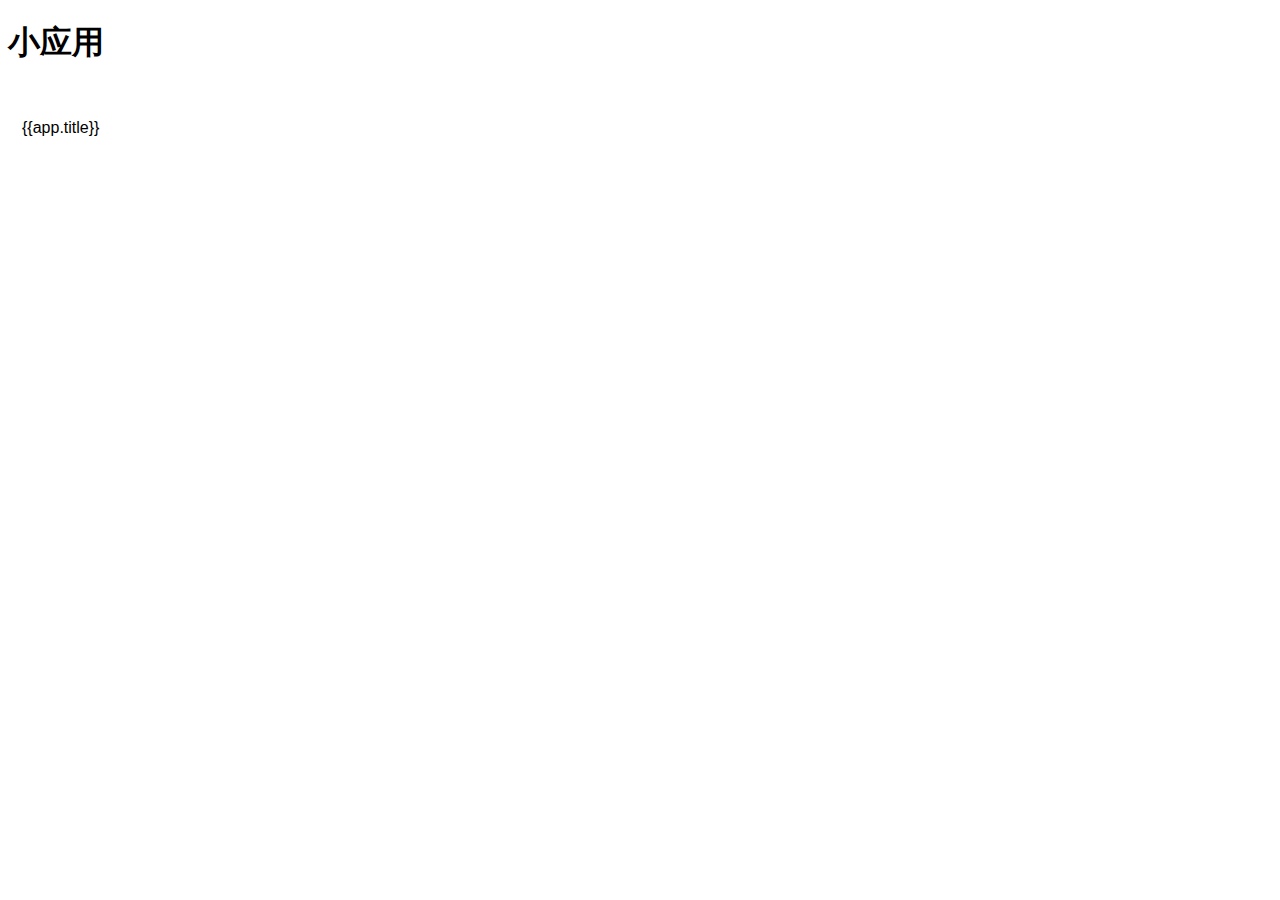
==== index.html @ 61ecfb83 "添加首页" ====
<!DOCTYPE html>
<html lang="en">

<head>
    <meta charset="UTF-8">
    <meta name="viewport" content="width=device-width, initial-scale=1.0">
    <title>app</title>
    <link rel="stylesheet" href="./plugin/element/element.css">
    <link rel="stylesheet" href="./plugin/normalize/normalize.min.css">
    <script src="./plugin/vue/vue.js"></script>
    <script src="./plugin/element/element.js"></script>

    <style>
        #app {
            font-family: "Helvetica Neue", Helvetica, "PingFang SC", "Hiragino Sans GB", "Microsoft YaHei", "微软雅黑", Arial, sans-serif;
        }
    </style>
</head>

<body>
    <div id="app">
        <el-container>
            <el-header>
                <h1>小应用</h1>
            </el-header>
            <el-main>
                <el-row>
                    <el-col :span="8" v-for="(app, index) in apps" :key="index" :offset="index > 0 ? 2 : 0">
                        <el-card :body-style="{ padding: '0px' }">
                            <el-link :href="app.url" :underline="false" target="_blank">
                                <img :src="app.image" style="width: 100%;">
                                <div style="padding: 14px;">
                                    <span>{{app.title}}</span>
                                </div>
                            </el-link>
                        </el-card>
                    </el-col>
                </el-row>
            </el-main>
        </el-container>
    </div>

</body>
<script>
    var app = new Vue({
        el: '#app',
        data: {
            apps: [{
                title: "【组合】生成多行多列内容的组合结果",
                image: "[data-uri]",
                url: "combine/index.html"
            }, {
                title: "【π】获取π的第n位",
                image: "[data-uri]",
                url: "pi/index.html"
            }]
        },
        methods: {},
    });
</script>

</html>
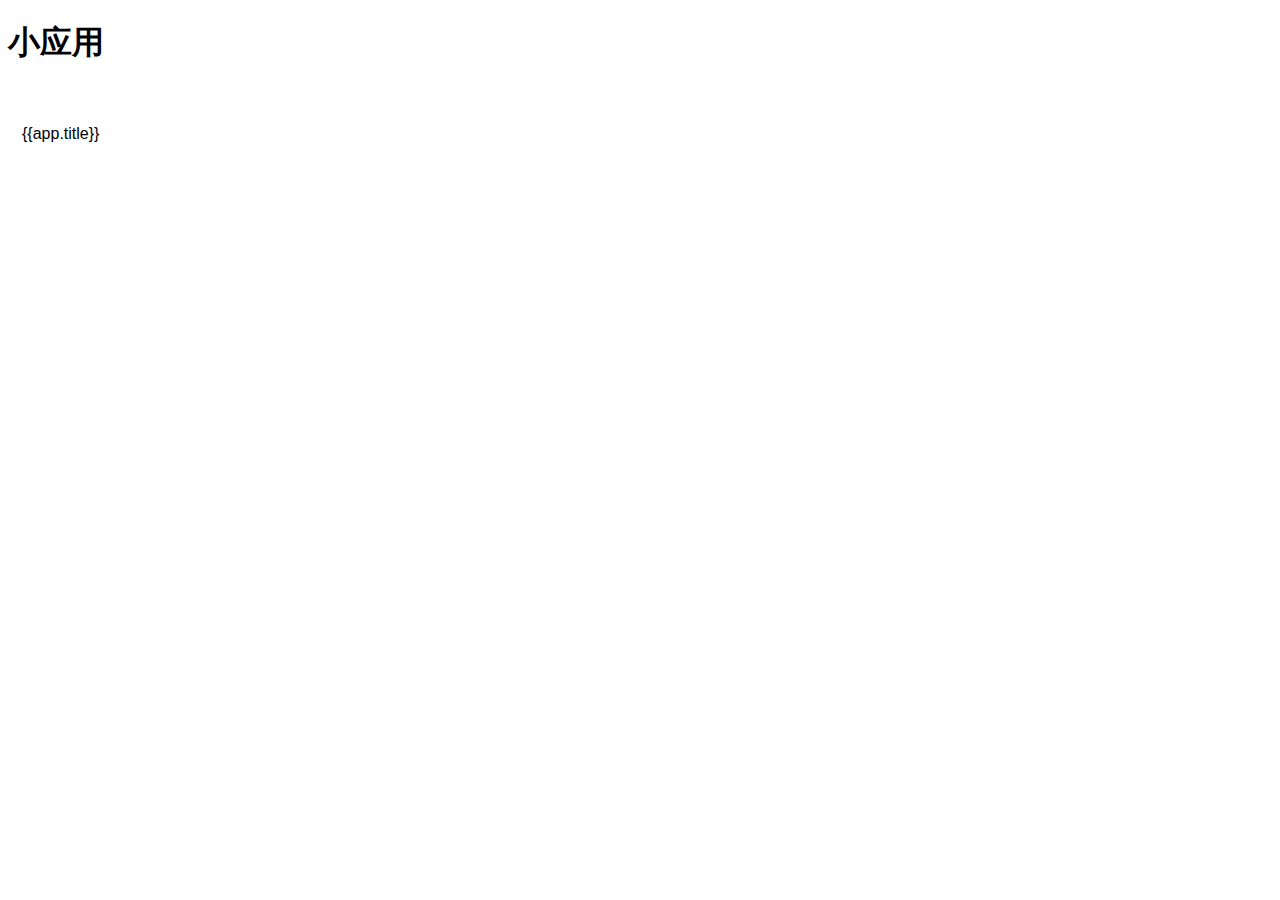
==== commit 96396a53: "新增纪念日" ====
--- a/index.html
+++ b/index.html
@@ -1,5 +1,5 @@
 <!DOCTYPE html>
-<html lang="en">
+<html lang="zh">
 
 <head>
     <meta charset="UTF-8">
@@ -14,6 +14,15 @@
         #app {
             font-family: "Helvetica Neue", Helvetica, "PingFang SC", "Hiragino Sans GB", "Microsoft YaHei", "微软雅黑", Arial, sans-serif;
         }
+        
+        .title {
+            padding: 14px;
+            height: 30px;
+            line-height: 30px;
+            white-space: nowrap;
+            text-overflow: ellipsis;
+            overflow: hidden;
+        }
     </style>
 </head>
 
@@ -24,15 +33,15 @@
                 <h1>小应用</h1>
             </el-header>
             <el-main>
-                <el-row>
-                    <el-col :span="8" v-for="(app, index) in apps" :key="index" :offset="index > 0 ? 2 : 0">
+                <el-row :gutter="20">
+                    <el-col :span="8" v-for="(app, index) in apps" :key="index" style="margin-bottom: 20px;">
                         <el-card :body-style="{ padding: '0px' }">
-                            <el-link :href="app.url" :underline="false" target="_blank">
+                            <a :href="app.url" style="text-decoration: none;color: black;">
                                 <img :src="app.image" style="width: 100%;">
-                                <div style="padding: 14px;">
-                                    <span>{{app.title}}</span>
+                                <div class="title">
+                                    {{app.title}}
                                 </div>
-                            </el-link>
+                            </a>
                         </el-card>
                     </el-col>
                 </el-row>
@@ -47,13 +56,21 @@
         data: {
             apps: [{
                 title: "【组合】生成多行多列内容的组合结果",
-                image: "[data-uri]",
+                image: "./img/c.jpg",
                 url: "combine/index.html"
             }, {
                 title: "【π】获取π的第n位",
-                image: "[data-uri]",
+                image: "./img/pi.jpg",
                 url: "pi/index.html"
-            }]
+            }, {
+                title: "【抽奖】转盘抽奖",
+                image: "./img/c.jpg",
+                url: "wheel/index.html"
+            }, {
+                title: "【纪念日】我和木小先",
+                image: "./img/pi.jpg",
+                url: "mxx/index.html"
+            }, ]
         },
         methods: {},
     });
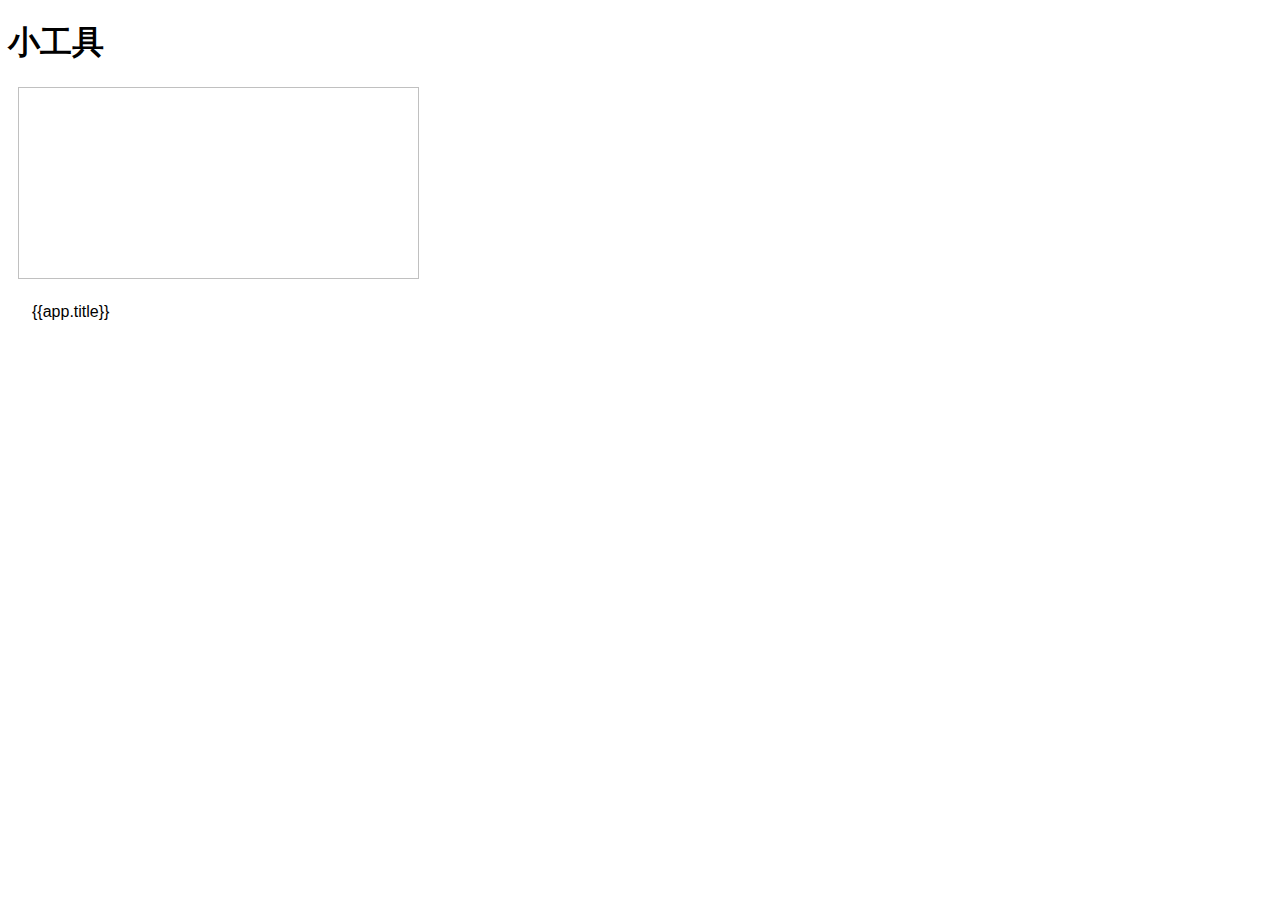
==== commit fd247266: "代码生成器" ====
--- a/index.html
+++ b/index.html
@@ -11,17 +11,33 @@
     <script src="./plugin/element/element.js"></script>
 
     <style>
+        body {
+            background: #ffffff;
+        }
+        
         #app {
             font-family: "Helvetica Neue", Helvetica, "PingFang SC", "Hiragino Sans GB", "Microsoft YaHei", "微软雅黑", Arial, sans-serif;
         }
         
+        .applets {
+            display: flex;
+            flex-wrap: wrap;
+            justify-content: flex-start;
+        }
+        
+        .applet {
+            width: 33.33%;
+            padding: 0 10px;
+            box-sizing: border-box;
+        }
+        
         .title {
             padding: 14px;
-            height: 30px;
+            /* height: 30px; */
             line-height: 30px;
-            white-space: nowrap;
-            text-overflow: ellipsis;
-            overflow: hidden;
+            /* white-space: nowrap; */
+            /* text-overflow: ellipsis; */
+            /* overflow: hidden; */
         }
     </style>
 </head>
@@ -30,20 +46,20 @@
     <div id="app">
         <el-container>
             <el-header>
-                <h1>小应用</h1>
+                <h1>小工具</h1>
             </el-header>
             <el-main>
-                <el-row :gutter="20">
-                    <el-col :span="8" v-for="(app, index) in apps" :key="index" style="margin-bottom: 20px;">
+                <div class="applets">
+                    <div class="applet" v-for="(app, index) in apps" :key="index" style="margin-bottom: 20px;">
                         <el-card :body-style="{ padding: '0px' }">
                             <a :href="app.url" style="text-decoration: none;color: black;">
-                                <img :src="app.image" style="width: 100%;">
+                                <img :src="app.image" style="width: 100%;height: 15vw;">
                                 <div class="title">
                                     {{app.title}}
                                 </div>
                             </a>
-                        </el-card>
-                    </el-col>
+                    </div>
+                </div>
                 </el-row>
             </el-main>
         </el-container>
@@ -55,20 +71,24 @@
         el: '#app',
         data: {
             apps: [{
-                title: "【组合】生成多行多列内容的组合结果",
+                title: "生成多行多列内容的组合结果",
                 image: "./img/c.jpg",
                 url: "combine/index.html"
             }, {
-                title: "【π】获取π的第n位",
+                title: "获取π的第n位",
                 image: "./img/pi.jpg",
                 url: "pi/index.html"
             }, {
-                title: "【抽奖】转盘抽奖",
-                image: "./img/c.jpg",
+                title: "转盘抽奖",
+                image: "./wheel/img/lucky_title.png",
                 url: "wheel/index.html"
             }, {
-                title: "【纪念日】我和木小先",
-                image: "./img/pi.jpg",
+                title: "代码生成器",
+                image: "./img/dmscq.png",
+                url: "code-generator/index.html"
+            }, {
+                title: "我和木小先的纪念日",
+                image: "./img/wzmxx.png",
                 url: "mxx/index.html"
             }, ]
         },
